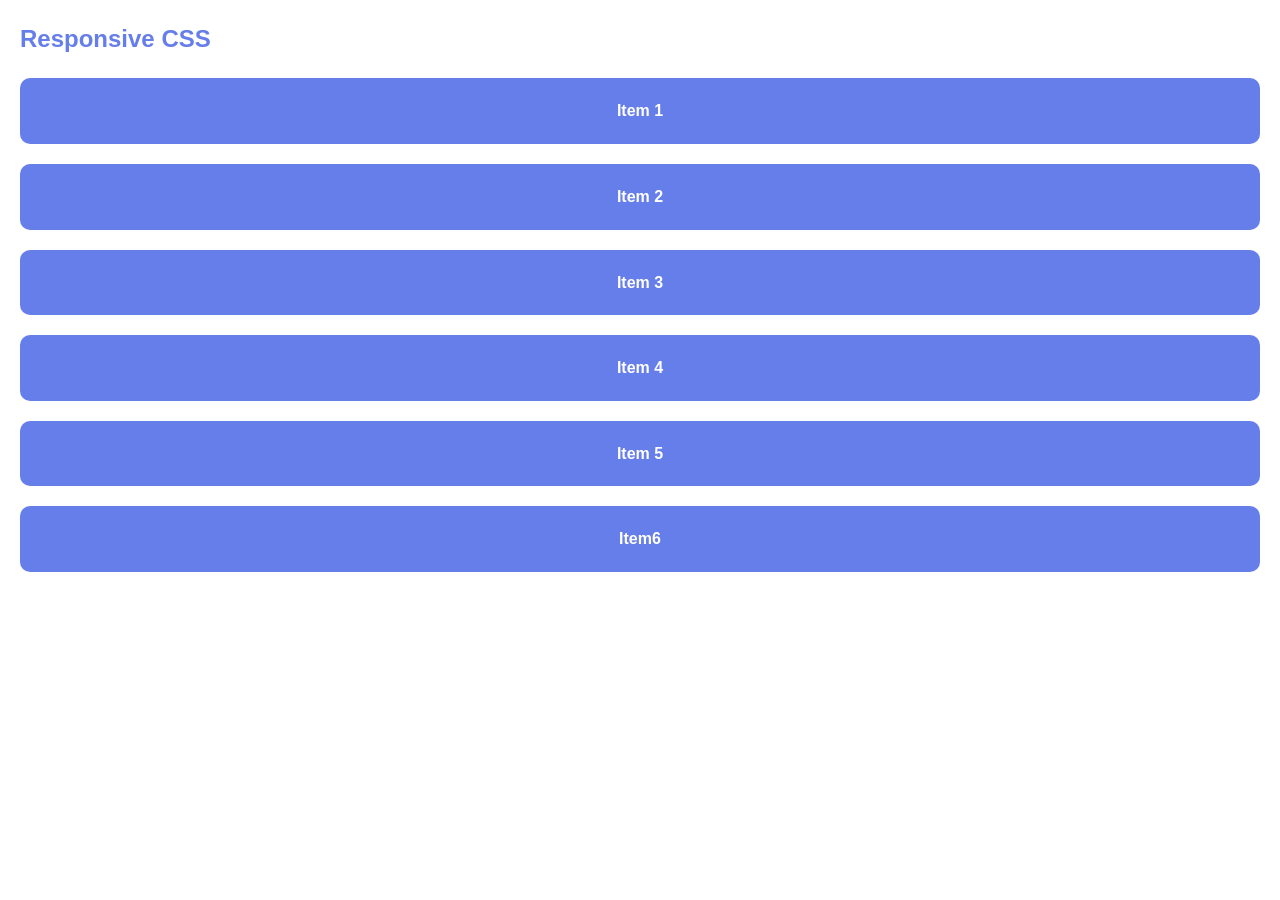
==== ResponsiveCss/index.html @ 6ad7e08f "feat: responsive css" ====
<!DOCTYPE html>
<html lang="en">
<head>
    <meta charset="UTF-8">
    <meta name="viewport" content="width=device-width, initial-scale=1.0">
    <link rel="stylesheet" href="style.css">
    <title>ResponsiveCss</title>
</head>
<body>
    <main>
        <h2>Responsive CSS</h2>
        <div class="responsive-container">
            <div class="grid-box">
            <div class="item">Item 1</div>
            <div class="item">Item 2</div>
            <div class="item">Item 3</div>
            <div class="item">Item 4</div>
            <div class="item">Item 5</div>
            <div class="item">Item6</div>
            </div>
        </div>
    </main>
</body>
</html>
---- ResponsiveCss/style.css ----
*{
    box-sizing: border-box;
    margin: 0;
    padding: 0;
}

body{
    font-family: Arial, Helvetica, sans-serif;
    line-height: 1.6;
}

.main{
    max-width: 1200px;
}

h2{
    color: #667eea;
    margin-bottom: 20px;
    margin: 20px;
}

.grid-box{
    display: grid;
    grid-template-columns: 1fr;
    gap: 20px;
    margin: 20px;
}

.item{
    text-align: center;
    background-color: #667eea;
    color: white;
    padding: 20px;
    border-radius: 10px;
    font-weight: bold;
}

@media(max-width: 600px){
    .grid-box{
        grid-template-columns: 1fr;
    }
}

@media(min-width:601px) and (max-width: 800px){
    .grid-box{
        grid-template-columns: repeat(2, 1fr);
    }
}

@media(min-width:801px) and (max-width: 1000px){
    .grid-box{
        grid-template-columns: repeat(3, 1fr);
    }
}
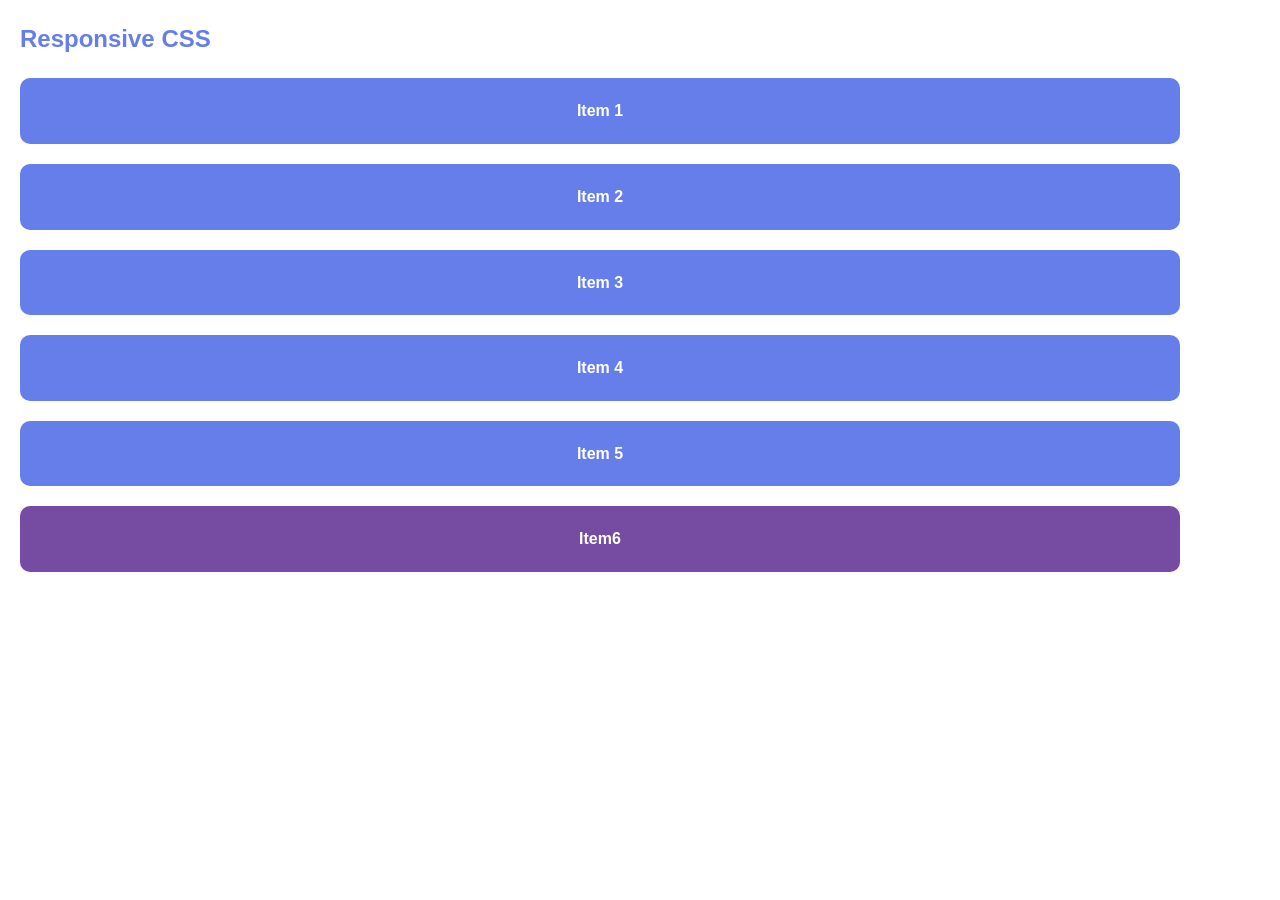
==== commit 6d50b7f1: "feat: css bem" ====
--- a/ResponsiveCss/index.html
+++ b/ResponsiveCss/index.html
@@ -7,16 +7,16 @@
     <title>ResponsiveCss</title>
 </head>
 <body>
-    <main>
-        <h2>Responsive CSS</h2>
-        <div class="responsive-container">
-            <div class="grid-box">
-            <div class="item">Item 1</div>
-            <div class="item">Item 2</div>
-            <div class="item">Item 3</div>
-            <div class="item">Item 4</div>
-            <div class="item">Item 5</div>
-            <div class="item">Item6</div>
+    <main class='page'>
+        <h2 class='page__title'>Responsive CSS</h2>
+        <div class="responsive">
+            <div class="responsive__grid">
+            <div class="responsive__item">Item 1</div>
+            <div class="responsive__item">Item 2</div>
+            <div class="responsive__item">Item 3</div>
+            <div class="responsive__item">Item 4</div>
+            <div class="responsive__item">Item 5</div>
+            <div class="responsive__item responsive__item--current">Item6</div>
             </div>
         </div>
     </main>
--- a/ResponsiveCss/style.css
+++ b/ResponsiveCss/style.css
@@ -9,24 +9,24 @@
     line-height: 1.6;
 }
 
-.main{
+.page{
     max-width: 1200px;
 }
 
-h2{
+.page__title{
     color: #667eea;
     margin-bottom: 20px;
     margin: 20px;
 }
 
-.grid-box{
+.responsive__grid{
     display: grid;
     grid-template-columns: 1fr;
     gap: 20px;
     margin: 20px;
 }
 
-.item{
+.responsive__item{
     text-align: center;
     background-color: #667eea;
     color: white;
@@ -35,20 +35,24 @@
     font-weight: bold;
 }
 
+.responsive__item--current{
+    background-color: #764ba2;
+}
+
 @media(max-width: 600px){
-    .grid-box{
+    .responsive__grid{
         grid-template-columns: 1fr;
     }
 }
 
 @media(min-width:601px) and (max-width: 800px){
-    .grid-box{
+    .responsive__grid{
         grid-template-columns: repeat(2, 1fr);
     }
 }
 
 @media(min-width:801px) and (max-width: 1000px){
-    .grid-box{
+    .responsive__grid{
         grid-template-columns: repeat(3, 1fr);
     }
 }
